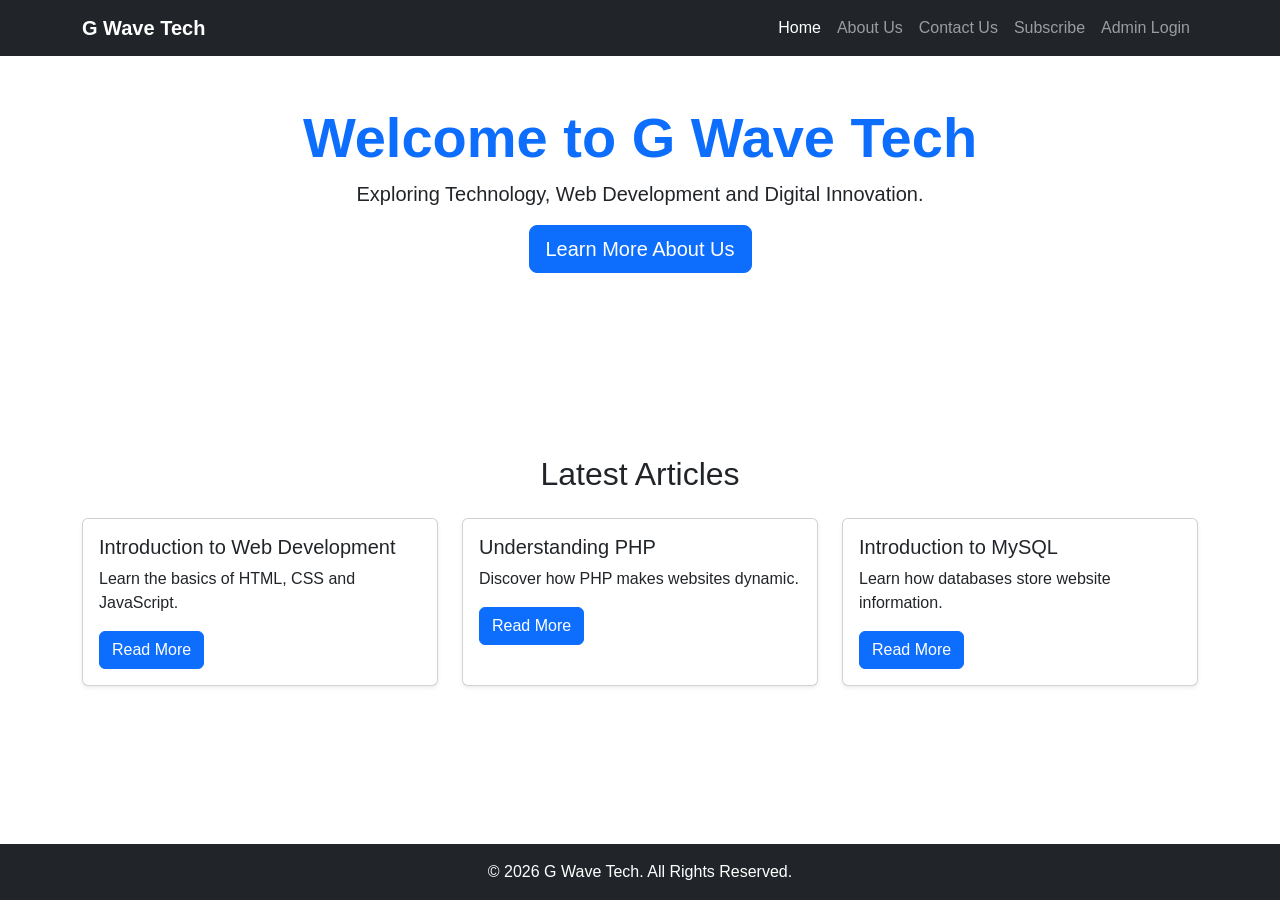
==== index.html @ 1b127e6b "Initial G Wave Tech project" ====
<!DOCTYPE html>
<html lang="en">
<head>
    <meta charset="UTF-8">
    <meta name="viewport" content="width=device-width, initial-scale=1.0">

    <title>G Wave Tech | Home</title>

    <!-- Bootstrap CSS -->
    <link href="https://cdn.jsdelivr.net/npm/bootstrap@5.3.8/dist/css/bootstrap.min.css" rel="stylesheet">

    <!-- Custom CSS -->
    <link rel="stylesheet" href="css/style.css">
</head>

<body>

<!-- Navigation -->
<nav class="navbar navbar-expand-lg navbar-dark bg-dark">
    <div class="container">

        <a class="navbar-brand fw-bold" href="index.html">
            G Wave Tech
        </a>

        <button class="navbar-toggler" type="button"
                data-bs-toggle="collapse" data-bs-target="#navbarMenu">
            <span class="navbar-toggler-icon"></span>
        </button>

        <div class="collapse navbar-collapse" id="navbarMenu">
            <ul class="navbar-nav ms-auto">

                <li class="nav-item">
                    <a class="nav-link active" href="index.html">Home</a>
                </li>

                <li class="nav-item">
                    <a class="nav-link" href="about.html">About Us</a>
                </li>

                <li class="nav-item">
                    <a class="nav-link" href="contact.html">Contact Us</a>
                </li>

                <li class="nav-item">
                    <a class="nav-link" href="subscribe.html">Subscribe</a>
                </li>

                <li class="nav-item">
                    <a class="nav-link" href="login.html">Admin Login</a>
                </li>

            </ul>
        </div>
    </div>
</nav>

<!-- Welcome Section -->
<section class="container text-center py-5">

    <h1 class="display-4 fw-bold text-primary">
        Welcome to G Wave Tech
    </h1>

    <p class="lead">
        Exploring Technology, Web Development and Digital Innovation.
    </p>

    <a href="about.html" class="btn btn-primary btn-lg">
        Learn More About Us
    </a>

</section>

<!-- Latest Articles -->
<section class="container py-4">

    <h2 class="mb-4 text-center">Latest Articles</h2>

    <div class="row">

        <div class="col-md-4 mb-4">
            <div class="card shadow-sm h-100">
                <div class="card-body">
                    <h5>Introduction to Web Development</h5>
                    <p>Learn the basics of HTML, CSS and JavaScript.</p>
                    <a href="#" class="btn btn-primary">Read More</a>
                </div>
            </div>
        </div>

        <div class="col-md-4 mb-4">
            <div class="card shadow-sm h-100">
                <div class="card-body">
                    <h5>Understanding PHP</h5>
                    <p>Discover how PHP makes websites dynamic.</p>
                    <a href="#" class="btn btn-primary">Read More</a>
                </div>
            </div>
        </div>

        <div class="col-md-4 mb-4">
            <div class="card shadow-sm h-100">
                <div class="card-body">
                    <h5>Introduction to MySQL</h5>
                    <p>Learn how databases store website information.</p>
                    <a href="#" class="btn btn-primary">Read More</a>
                </div>
            </div>
        </div>

    </div>
</section>

<!-- Footer -->
<footer class="bg-dark text-white text-center py-3">
    <p class="mb-0">
        &copy; 2026 G Wave Tech. All Rights Reserved.
    </p>
</footer>

<script src="https://cdn.jsdelivr.net/npm/bootstrap@5.3.8/dist/js/bootstrap.bundle.min.js"></script>

</body>
</html>
---- css/style.css ----
/* Remove default browser spacing */
* {
    margin: 0;
    padding: 0;
    box-sizing: border-box;
}

/* Make the page fill the screen */
html, body {
    min-height: 100%;
}

body {
    min-height: 100vh;
    display: flex;
    flex-direction: column;
    font-family: Arial, sans-serif;
}

/* Main content takes available space */
body > section {
    flex: 1;
}

/* Footer stays at the bottom */
footer {
    margin-top: auto;
}
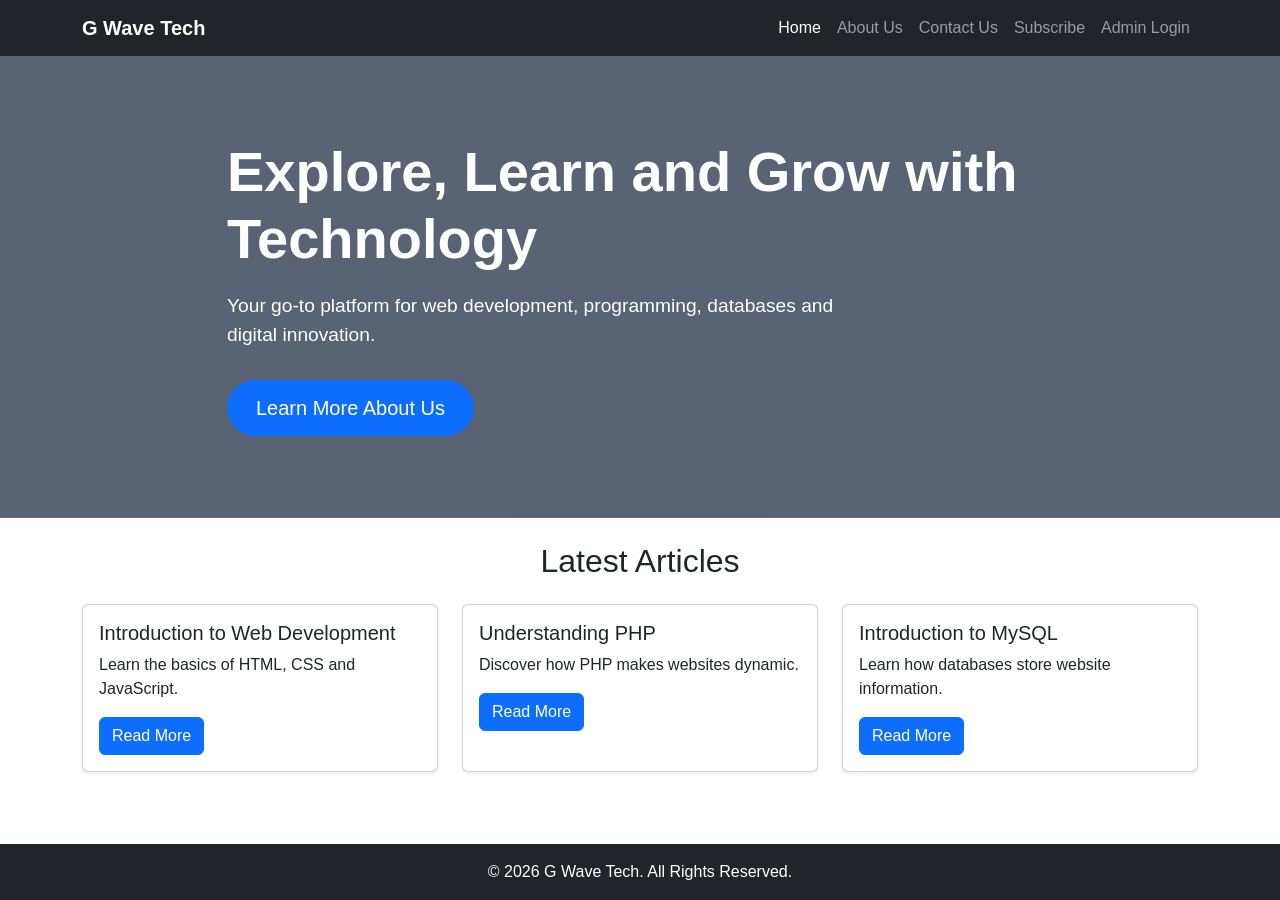
==== commit 26cb2d5f: "Update index.html background" ====
--- a/index.html
+++ b/index.html
@@ -57,20 +57,25 @@
     </div>
 </nav>
 
-<!-- Welcome Section -->
-<section class="container text-center py-5">
+<!-- Welcome Hero Section -->
+<section class="hero-section">
 
-    <h1 class="display-4 fw-bold text-primary">
-        Welcome to G Wave Tech
-    </h1>
+    <div class="container hero-content">
 
-    <p class="lead">
-        Exploring Technology, Web Development and Digital Innovation.
-    </p>
+        <h1 class="display-4 fw-bold">
+            Explore, Learn and Grow with Technology
+        </h1>
 
-    <a href="about.html" class="btn btn-primary btn-lg">
-        Learn More About Us
-    </a>
+        <p class="lead">
+            Your go-to platform for web development,
+            programming, databases and digital innovation.
+        </p>
+
+        <a href="about.html" class="btn btn-primary btn-lg">
+            Learn More About Us
+        </a>
+
+    </div>
 
 </section>
 
@@ -86,7 +91,7 @@
                 <div class="card-body">
                     <h5>Introduction to Web Development</h5>
                     <p>Learn the basics of HTML, CSS and JavaScript.</p>
-                    <a href="#" class="btn btn-primary">Read More</a>
+                    <a href="web_development" class="btn btn-primary">Read More</a>
                 </div>
             </div>
         </div>
--- a/css/style.css
+++ b/css/style.css
@@ -27,3 +27,41 @@
 footer {
     margin-top: auto;
 }
+
+/* Homepage Hero Background */
+.hero-section {
+    background:
+        linear-gradient(rgba(0, 15, 40, 0.65),
+                        rgba(0, 15, 40, 0.65)),
+        url("../images/tech-background.jpg");
+
+    background-size: cover;
+    background-position: center;
+    background-repeat: no-repeat;
+
+    min-height: 420px;
+    display: flex;
+    align-items: center;
+    color: white;
+    padding: 70px 0;
+}
+
+.hero-content {
+    max-width: 850px;
+}
+
+.hero-section h1 {
+    color: white;
+    margin-bottom: 20px;
+}
+
+.hero-section p {
+    font-size: 1.2rem;
+    max-width: 650px;
+    margin-bottom: 30px;
+}
+
+.hero-section .btn {
+    border-radius: 30px;
+    padding: 12px 28px;
+}
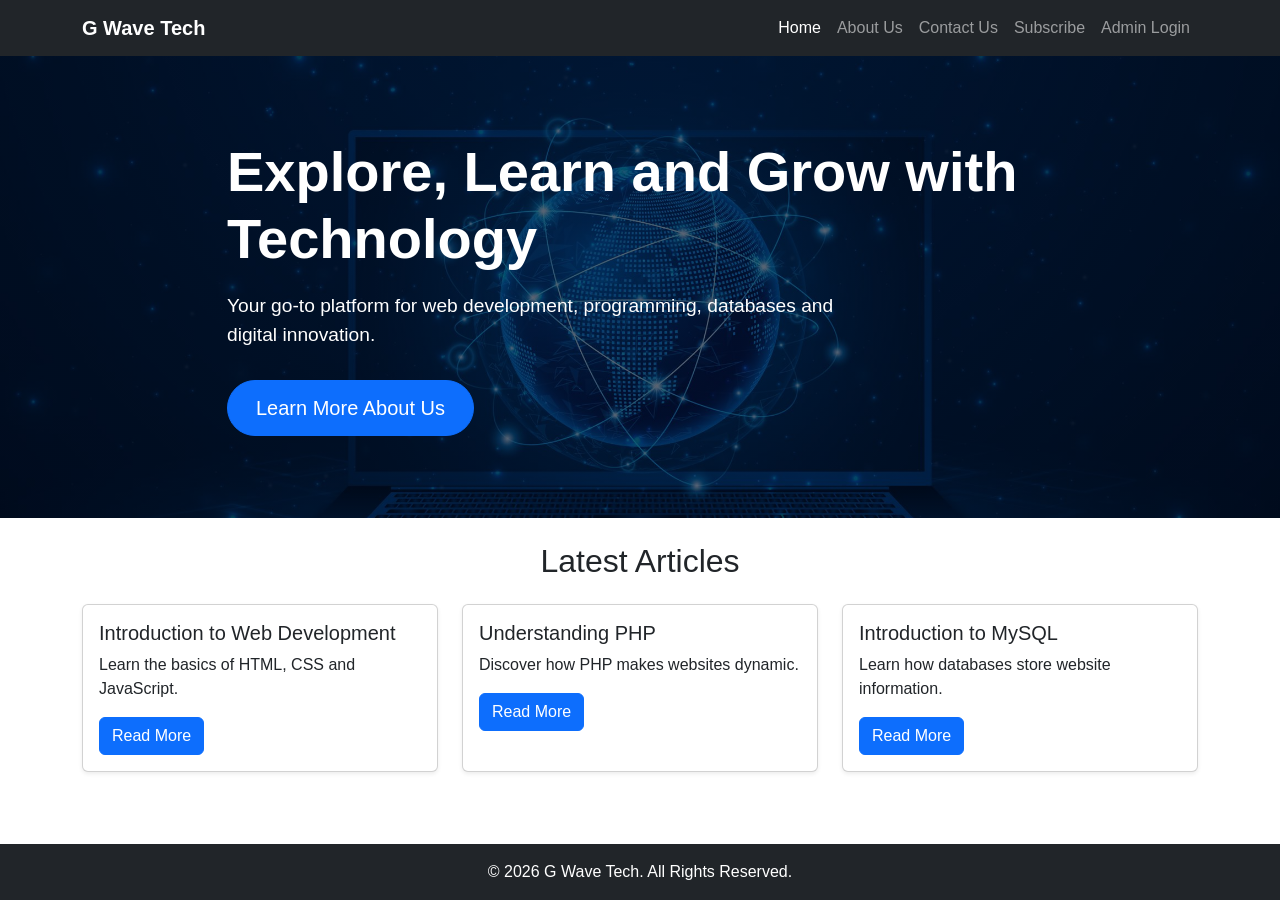
==== commit bc5ed716: "Resolve merge conflict and update web development introduction content" ====
--- a/index.html
+++ b/index.html
@@ -57,6 +57,7 @@
     </div>
 </nav>
 
+
 <!-- Welcome Hero Section -->
 <section class="hero-section">
 
@@ -79,6 +80,7 @@
 
 </section>
 
+
 <!-- Latest Articles -->
 <section class="container py-4">
 
@@ -91,7 +93,7 @@
                 <div class="card-body">
                     <h5>Introduction to Web Development</h5>
                     <p>Learn the basics of HTML, CSS and JavaScript.</p>
-                    <a href="web_development" class="btn btn-primary">Read More</a>
+                    <a href="web_development.html" class="btn btn-primary">Read More</a>
                 </div>
             </div>
         </div>
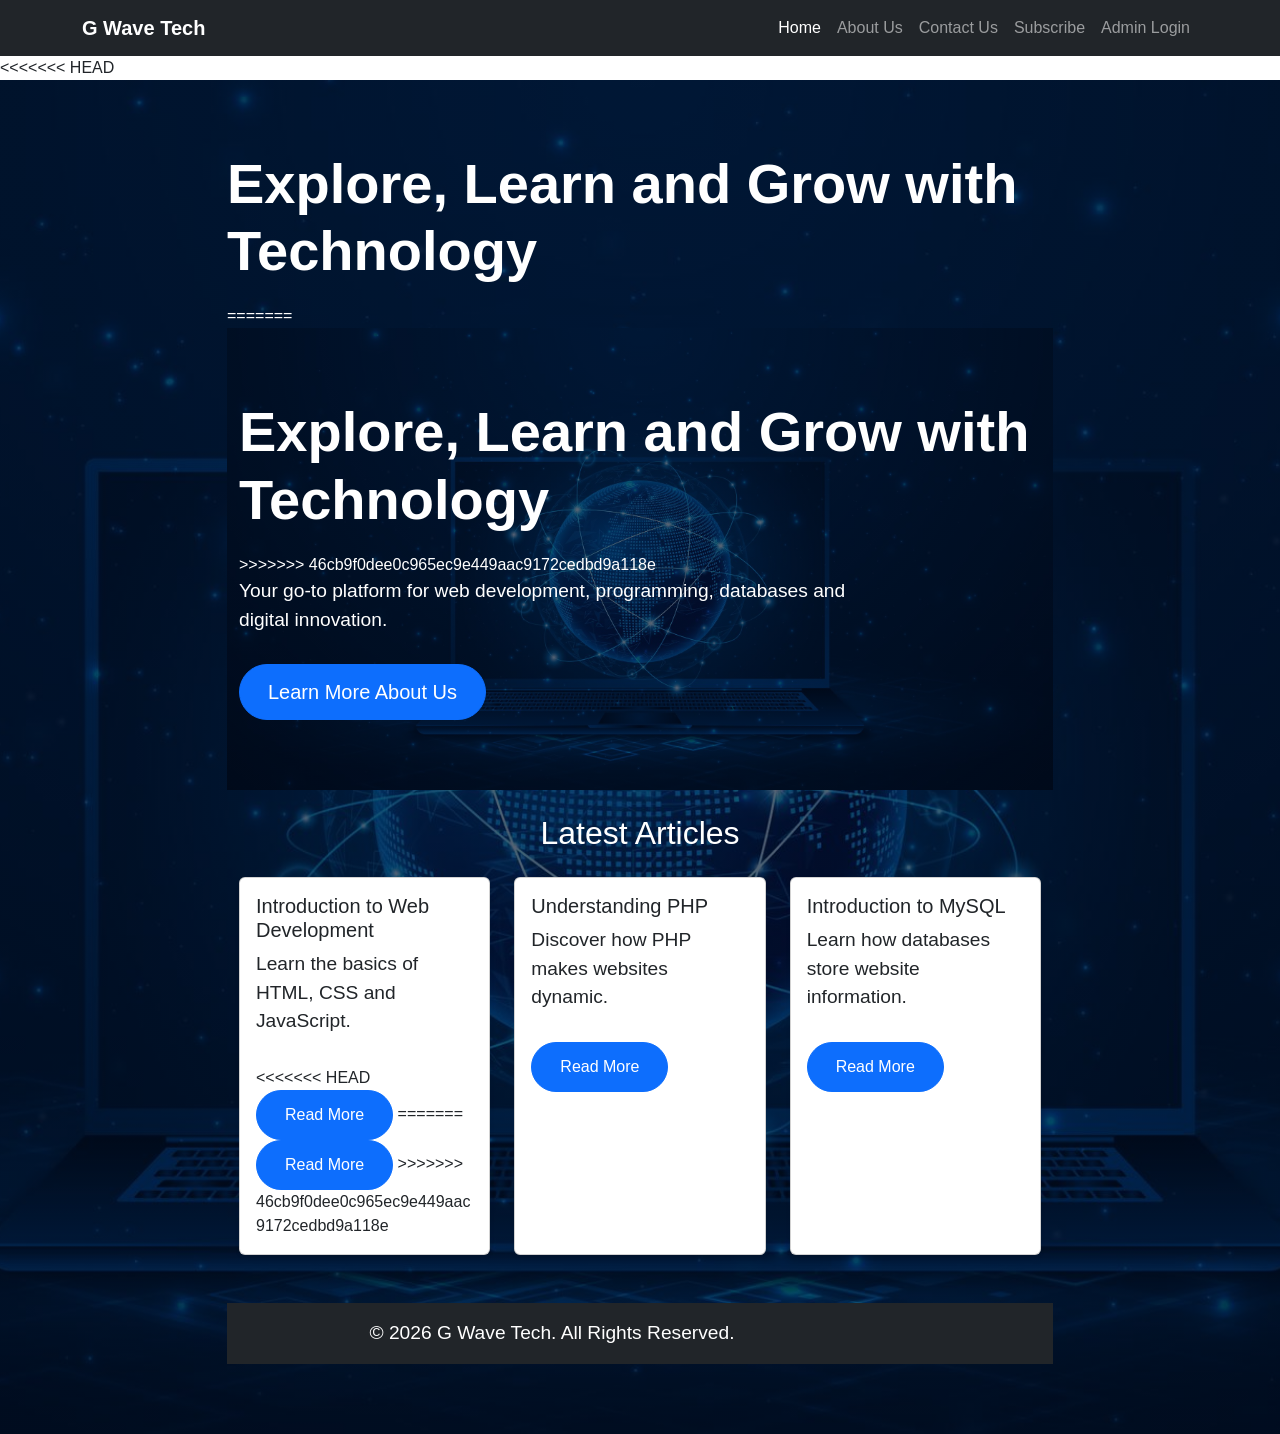
==== commit 912fed81: "Merge branch 'main' of https://github.com/georgebirundu90-boop/gwave-tech" ====
--- a/index.html
+++ b/index.html
@@ -57,6 +57,7 @@
     </div>
 </nav>
 
+<<<<<<< HEAD
 
 <!-- Welcome Hero Section -->
 <section class="hero-section">
@@ -67,6 +68,17 @@
             Explore, Learn and Grow with Technology
         </h1>
 
+=======
+<!-- Welcome Hero Section -->
+<section class="hero-section">
+
+    <div class="container hero-content">
+
+        <h1 class="display-4 fw-bold">
+            Explore, Learn and Grow with Technology
+        </h1>
+
+>>>>>>> 46cb9f0dee0c965ec9e449aac9172cedbd9a118e
         <p class="lead">
             Your go-to platform for web development,
             programming, databases and digital innovation.
@@ -93,7 +105,11 @@
                 <div class="card-body">
                     <h5>Introduction to Web Development</h5>
                     <p>Learn the basics of HTML, CSS and JavaScript.</p>
+<<<<<<< HEAD
                     <a href="web_development.html" class="btn btn-primary">Read More</a>
+=======
+                    <a href="web_development" class="btn btn-primary">Read More</a>
+>>>>>>> 46cb9f0dee0c965ec9e449aac9172cedbd9a118e
                 </div>
             </div>
         </div>
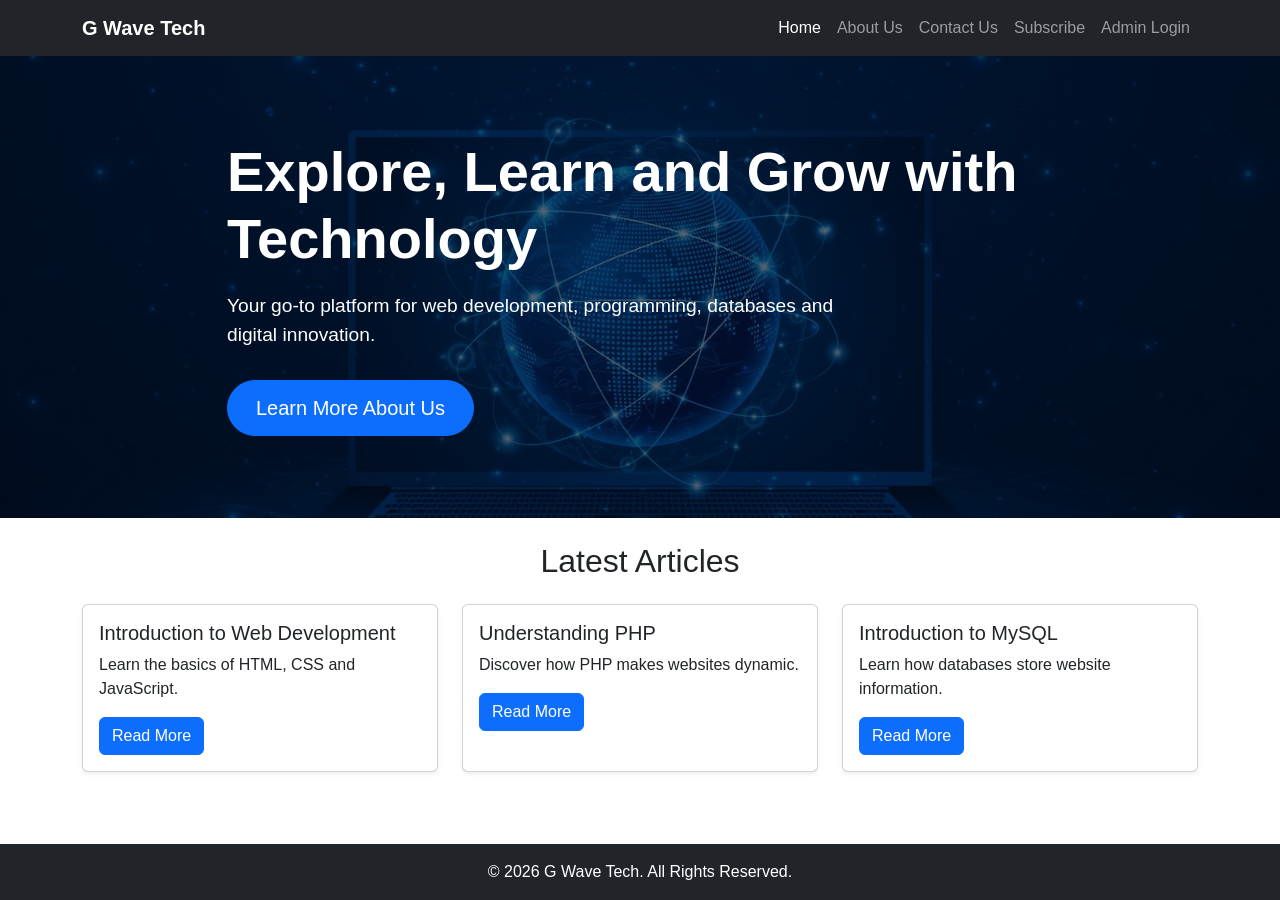
==== commit 2d82b3f1: "conflict" ====
--- a/index.html
+++ b/index.html
@@ -57,8 +57,6 @@
     </div>
 </nav>
 
-<<<<<<< HEAD
-
 <!-- Welcome Hero Section -->
 <section class="hero-section">
 
@@ -68,17 +66,7 @@
             Explore, Learn and Grow with Technology
         </h1>
 
-=======
-<!-- Welcome Hero Section -->
-<section class="hero-section">
 
-    <div class="container hero-content">
-
-        <h1 class="display-4 fw-bold">
-            Explore, Learn and Grow with Technology
-        </h1>
-
->>>>>>> 46cb9f0dee0c965ec9e449aac9172cedbd9a118e
         <p class="lead">
             Your go-to platform for web development,
             programming, databases and digital innovation.
@@ -105,11 +93,9 @@
                 <div class="card-body">
                     <h5>Introduction to Web Development</h5>
                     <p>Learn the basics of HTML, CSS and JavaScript.</p>
-<<<<<<< HEAD
-                    <a href="web_development.html" class="btn btn-primary">Read More</a>
-=======
+
                     <a href="web_development" class="btn btn-primary">Read More</a>
->>>>>>> 46cb9f0dee0c965ec9e449aac9172cedbd9a118e
+
                 </div>
             </div>
         </div>
